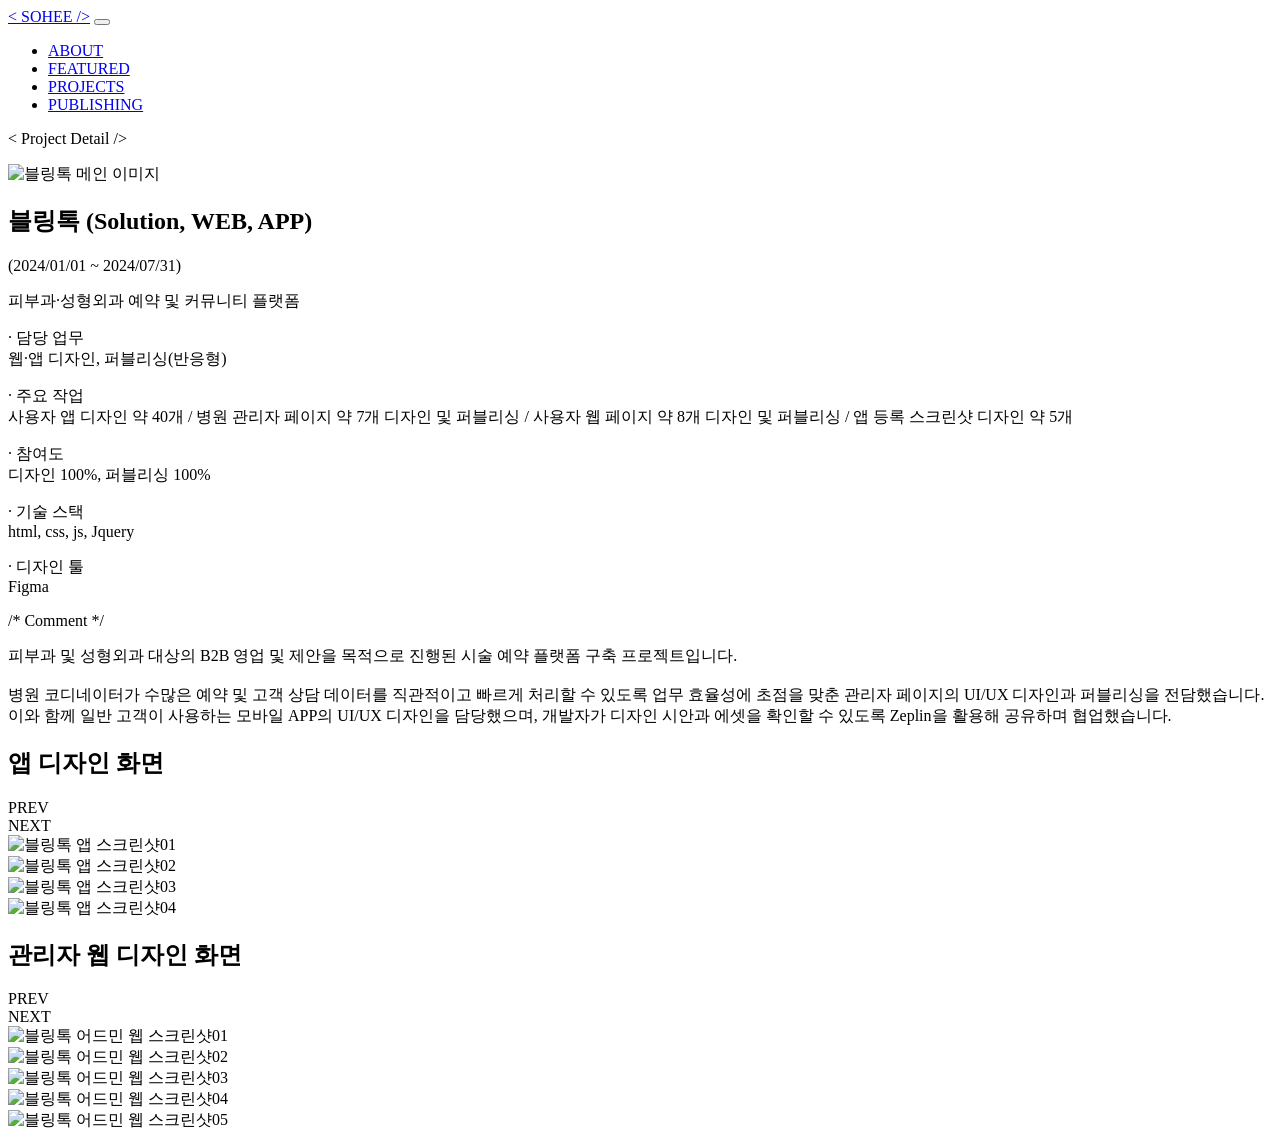
==== project-blingtalk.html @ 1cb69481 "파비콘 추가" ====
<!doctype html>
<html lang="ko">
  <head>
    <meta charset="UTF-8" />
    <meta name="viewport" content="width=device-width, initial-scale=1.0" />
    <title>Blingtalk 프로젝트</title>
    <link rel="stylesheet" href="./css/basic/reset.css" />
    <link rel="stylesheet" href="./css/basic/font.css" />
    <link
      rel="stylesheet"
      href="https://cdn.jsdelivr.net/npm/swiper@12/swiper-bundle.min.css"
    />
    <link rel="stylesheet" href="./css/basic/typography.css" />
    <link rel="stylesheet" href="./css/basic/common.css" />
    <link rel="stylesheet" href="./css/components/swiper-custom.css" />
    <link rel="stylesheet" href="./css/components/site-nav.css" />
    <link rel="stylesheet" href="./css/pages/project-detail.css" />
    <link rel="stylesheet" href="./css/pages/project-detail-media.css" />
    <link rel="icon" type="image/svg+xml" href="./img/favicon.svg" />
  </head>
  <script defer src="./js/loading.js"></script>
  <body>
    <div class="wrap">
      <!-- 로딩 스크립트 -->
      <div id="loading" class="loading">
        <div class="spinner"></div>
      </div>
      <header class="site-header" aria-label="주요 메뉴">
        <a class="site-header__logo gra-neon fs-15 fw-900" href="./index.html"
          >&lt; SOHEE /&gt;</a
        >
        <button
          class="site-header__toggle"
          type="button"
          aria-label="메뉴 열기"
          aria-expanded="false"
          aria-controls="site-nav"
        >
          <span></span>
          <span></span>
          <span></span>
        </button>

        <nav class="site-nav" id="site-nav" aria-label="주요 메뉴">
          <ul class="site-nav__list">
            <li>
              <a class="site-nav__link" href="./index.html#about">ABOUT</a>
            </li>
            <li>
              <a class="site-nav__link" href="./index.html#featured"
                >FEATURED</a
              >
            </li>
            <li>
              <a
                class="site-nav__link"
                href="./index.html#projects"
                aria-current="page"
                >PROJECTS</a
              >
            </li>
            <li>
              <a class="site-nav__link" href="./publishing-cases.html"
                >PUBLISHING</a
              >
            </li>
          </ul>
        </nav>
      </header>
      <main class="main-container">
        <!-- 프로젝트 디테일 섹션 -->
        <section class="content content--projectDetail">
          <header class="content__header">
            <p class="content__header-title gra-neon fs-72">
              < Project Detail />
            </p>
          </header>
          <div class="content__body content__body--projectDetail">
            <!-- img -->
            <div class="content__grid content__grid--img">
              <img
                class="content__grid-img"
                src="./img/port-folio__blingtalk-main.png"
                alt="블링톡 메인 이미지"
              />
            </div>
            <!-- info -->
            <div class="content__grid content__grid--info">
              <div class="content__grid-text">
                <h1 class="neon-01 fs-40 fw-900 ff-pre">
                  블링톡 (Solution, WEB, APP)
                </h1>
                <p class="neon-01 fs-28 fw-600 ff-pre">
                  (2024/01/01 ~ 2024/07/31)
                </p>
                <p class="content__grid-desc fs-28 fw-600 ff-pre">
                  피부과·성형외과 예약 및 커뮤니티 플랫폼
                </p>
              </div>
            </div>
            <!-- etc -->
            <div class="content__grid content__grid--etc">
              <div class="content__grid-dl">
                <dl class="content__grid-item">
                  <dt class="content__grid-dt neon-01 fs-28 fw-600 ff-pre">
                    · 담당 업무
                  </dt>
                  <dt class="content__grid-dd fs-26 fw-600 ff-pre">
                    웹·앱 디자인, 퍼블리싱(반응형)
                  </dt>
                </dl>
                <dl class="content__grid-item">
                  <dt class="content__grid-dt neon-01 fs-28 fw-600 ff-pre">
                    · 주요 작업
                  </dt>
                  <dt class="content__grid-dd fs-26 fw-600 ff-pre">
                    사용자 앱 디자인 약 40개 / 병원 관리자 페이지 약 7개 디자인
                    및 퍼블리싱 / 사용자 웹 페이지 약 8개 디자인 및 퍼블리싱 /
                    앱 등록 스크린샷 디자인 약 5개
                  </dt>
                </dl>
                <dl class="content__grid-item">
                  <dt class="content__grid-dt neon-01 fs-28 fw-600 ff-pre">
                    · 참여도
                  </dt>
                  <dt class="content__grid-dd fs-26 fw-600 ff-pre">
                    디자인 100%, 퍼블리싱 100%
                  </dt>
                </dl>
                <dl class="content__grid-item">
                  <dt class="content__grid-dt neon-01 fs-28 fw-600 ff-pre">
                    · 기술 스택
                  </dt>
                  <dt class="content__grid-dd fs-26 fw-600 ff-pre">
                    html, css, js, Jquery
                  </dt>
                </dl>
                <dl class="content__grid-item">
                  <dt class="content__grid-dt neon-01 fs-28 fw-600 ff-pre">
                    · 디자인 툴
                  </dt>
                  <dt class="content__grid-dd fs-26 fw-600 ff-pre">Figma</dt>
                </dl>
              </div>
            </div>
            <div class="content__grid content__grid--comment">
              <div class="content__grid-text">
                <span class="gray-01 fs-40 fw-700 ff-pre">/* Comment */</span>
                <p class="content__grid-comment ff-pre fs-28 fw-500">
                  피부과 및 성형외과 대상의 B2B 영업 및 제안을 목적으로 진행된
                  시술 예약 플랫폼 구축 프로젝트입니다. <br /><br />
                  병원 코디네이터가 수많은 예약 및 고객 상담 데이터를 직관적이고
                  빠르게 처리할 수 있도록 업무 효율성에 초점을 맞춘 관리자
                  페이지의 UI/UX 디자인과 퍼블리싱을 전담했습니다. 이와 함께
                  일반 고객이 사용하는 모바일 APP의 UI/UX 디자인을 담당했으며,
                  개발자가 디자인 시안과 에셋을 확인할 수 있도록 Zeplin을 활용해
                  공유하며 협업했습니다.
                </p>
              </div>
            </div>
          </div>
        </section>
        <!-- APP DESIGN 섹션 -->
        <section class="content content--projectApp content--projectSlide">
          <header class="content__header">
            <h2 class="content__header-title fs-40 ff-pre">앱 디자인 화면</h2>
            <div class="swiper-button-group">
              <div class="swiper-button-prev fw-700 fs-32">PREV</div>
              <div class="swiper-button-next fw-700 fs-32">NEXT</div>
            </div>
          </header>
          <div class="content__body content__body--projectSlide">
            <div class="swiper js-projectApp-swiper">
              <div class="swiper-wrapper">
                <div class="swiper-slide">
                  <img
                    src="./img/port-folio__blingtalk-app-01.png"
                    alt="블링톡 앱 스크린샷01"
                  />
                </div>
                <div class="swiper-slide">
                  <img
                    src="./img/port-folio__blingtalk-app-02.png"
                    alt="블링톡 앱 스크린샷02"
                  />
                </div>
                <div class="swiper-slide">
                  <img
                    src="./img/port-folio__blingtalk-app-03.png"
                    alt="블링톡 앱 스크린샷03"
                  />
                </div>
                <div class="swiper-slide">
                  <img
                    src="./img/port-folio__blingtalk-app-04.png"
                    alt="블링톡 앱 스크린샷04"
                  />
                </div>
              </div>
            </div>
          </div>
        </section>
        <!-- Admin Web DESIGN 섹션 -->
        <section class="content content--projectWeb content--projectSlide">
          <header class="content__header">
            <h2 class="content__header-title fs-40 ff-pre">
              관리자 웹 디자인 화면
            </h2>
            <div class="swiper-button-group">
              <div class="swiper-button-prev fw-700 fs-32">PREV</div>
              <div class="swiper-button-next fw-700 fs-32">NEXT</div>
            </div>
          </header>
          <div class="content__body content__body--projectSlide">
            <div class="swiper js-projectWeb-swiper">
              <div class="swiper-wrapper">
                <div class="swiper-slide">
                  <img
                    src="./img/port-folio__blingtalk-web-01.png"
                    alt="블링톡 어드민 웹 스크린샷01"
                  />
                </div>
                <div class="swiper-slide">
                  <img
                    src="./img/port-folio__blingtalk-web-02.png"
                    alt="블링톡 어드민 웹 스크린샷02"
                  />
                </div>
                <div class="swiper-slide">
                  <img
                    src="./img/port-folio__blingtalk-web-03.png"
                    alt="블링톡 어드민 웹 스크린샷03"
                  />
                </div>
                <div class="swiper-slide">
                  <img
                    src="./img/port-folio__blingtalk-web-04.png"
                    alt="블링톡 어드민 웹 스크린샷04"
                  />
                </div>
                <div class="swiper-slide">
                  <img
                    src="./img/port-folio__blingtalk-web-05.png"
                    alt="블링톡 어드민 웹 스크린샷05"
                  />
                </div>
              </div>
            </div>
          </div>
        </section>
      </main>
      <!-- <div class="footer-container">
      <footer class="footer-wrap">
        아직 만들지 않음
      </footer>
    </div> -->
    </div>
    <script
      src="https://code.jquery.com/jquery-3.7.1.min.js"
      integrity="sha256-/JqT3SQfawRcv/BIHPThkBvs0OEvtFFmqPF/lYI/Cxo="
      crossorigin="anonymous"
    ></script>
    <script src="https://cdn.jsdelivr.net/npm/swiper@12/swiper-bundle.min.js"></script>
    <script src="./js/swiper-action.js"></script>
    <script src="./js/header.js"></script>
  </body>
</html>
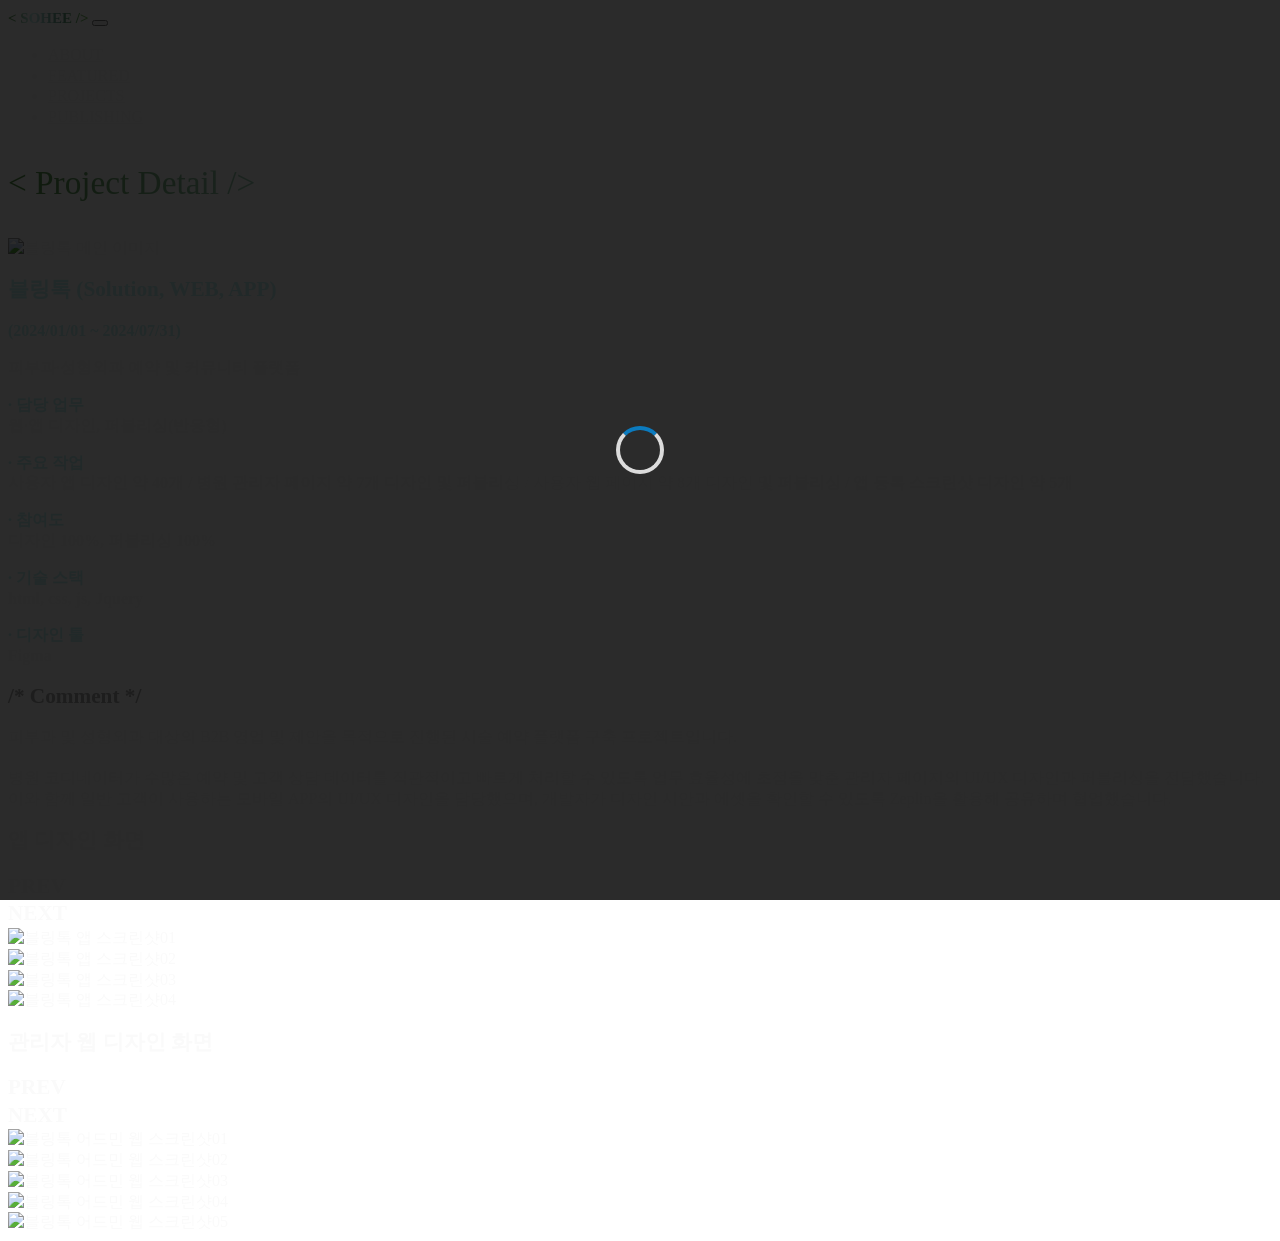
==== commit b3d4881c: "텍스트 크기 수정" ====
--- a/project-blingtalk.html
+++ b/project-blingtalk.html
@@ -3,6 +3,20 @@
   <head>
     <meta charset="UTF-8" />
     <meta name="viewport" content="width=device-width, initial-scale=1.0" />
+    <meta property="og:type" content="website" />
+    <meta property="og:title" content="블링톡 프로젝트" />
+    <meta
+      property="og:description"
+      content="피부과·성형외과 예약 및 커뮤니티 플랫폼 프로젝트입니다."
+    />
+    <meta
+      property="og:image"
+      content="https://sohehh.github.io/portfolio-hsh-2026/img/og-image.png"
+    />
+    <meta
+      property="og:url"
+      content="https://sohehh.github.io/portfolio-hsh-2026/project-blingtalk.html"
+    />
     <title>Blingtalk 프로젝트</title>
     <link rel="stylesheet" href="./css/basic/reset.css" />
     <link rel="stylesheet" href="./css/basic/font.css" />
@@ -71,7 +85,7 @@
         <!-- 프로젝트 디테일 섹션 -->
         <section class="content content--projectDetail">
           <header class="content__header">
-            <p class="content__header-title gra-neon fs-72">
+            <p class="content__header-title gra-neon fs-50">
               < Project Detail />
             </p>
           </header>
@@ -87,13 +101,13 @@
             <!-- info -->
             <div class="content__grid content__grid--info">
               <div class="content__grid-text">
-                <h1 class="neon-01 fs-40 fw-900 ff-pre">
+                <h1 class="neon-01 fs-32 fw-900 ff-pre">
                   블링톡 (Solution, WEB, APP)
                 </h1>
-                <p class="neon-01 fs-28 fw-600 ff-pre">
+                <p class="neon-01 fs-24 fw-600 ff-pre">
                   (2024/01/01 ~ 2024/07/31)
                 </p>
-                <p class="content__grid-desc fs-28 fw-600 ff-pre">
+                <p class="content__grid-desc fs-24 fw-600 ff-pre">
                   피부과·성형외과 예약 및 커뮤니티 플랫폼
                 </p>
               </div>
@@ -102,51 +116,51 @@
             <div class="content__grid content__grid--etc">
               <div class="content__grid-dl">
                 <dl class="content__grid-item">
-                  <dt class="content__grid-dt neon-01 fs-28 fw-600 ff-pre">
+                  <dt class="content__grid-dt neon-01 fs-24 fw-600 ff-pre">
                     · 담당 업무
                   </dt>
-                  <dt class="content__grid-dd fs-26 fw-600 ff-pre">
+                  <dt class="content__grid-dd fs-24 fw-600 ff-pre">
                     웹·앱 디자인, 퍼블리싱(반응형)
                   </dt>
                 </dl>
                 <dl class="content__grid-item">
-                  <dt class="content__grid-dt neon-01 fs-28 fw-600 ff-pre">
+                  <dt class="content__grid-dt neon-01 fs-24 fw-600 ff-pre">
                     · 주요 작업
                   </dt>
-                  <dt class="content__grid-dd fs-26 fw-600 ff-pre">
+                  <dt class="content__grid-dd fs-24 fw-600 ff-pre">
                     사용자 앱 디자인 약 40개 / 병원 관리자 페이지 약 7개 디자인
                     및 퍼블리싱 / 사용자 웹 페이지 약 8개 디자인 및 퍼블리싱 /
                     앱 등록 스크린샷 디자인 약 5개
                   </dt>
                 </dl>
                 <dl class="content__grid-item">
-                  <dt class="content__grid-dt neon-01 fs-28 fw-600 ff-pre">
+                  <dt class="content__grid-dt neon-01 fs-24 fw-600 ff-pre">
                     · 참여도
                   </dt>
-                  <dt class="content__grid-dd fs-26 fw-600 ff-pre">
+                  <dt class="content__grid-dd fs-24 fw-600 ff-pre">
                     디자인 100%, 퍼블리싱 100%
                   </dt>
                 </dl>
                 <dl class="content__grid-item">
-                  <dt class="content__grid-dt neon-01 fs-28 fw-600 ff-pre">
+                  <dt class="content__grid-dt neon-01 fs-24 fw-600 ff-pre">
                     · 기술 스택
                   </dt>
-                  <dt class="content__grid-dd fs-26 fw-600 ff-pre">
+                  <dt class="content__grid-dd fs-24 fw-600 ff-pre">
                     html, css, js, Jquery
                   </dt>
                 </dl>
                 <dl class="content__grid-item">
-                  <dt class="content__grid-dt neon-01 fs-28 fw-600 ff-pre">
+                  <dt class="content__grid-dt neon-01 fs-24 fw-600 ff-pre">
                     · 디자인 툴
                   </dt>
-                  <dt class="content__grid-dd fs-26 fw-600 ff-pre">Figma</dt>
+                  <dt class="content__grid-dd fs-24 fw-600 ff-pre">Figma</dt>
                 </dl>
               </div>
             </div>
             <div class="content__grid content__grid--comment">
               <div class="content__grid-text">
-                <span class="gray-01 fs-40 fw-700 ff-pre">/* Comment */</span>
-                <p class="content__grid-comment ff-pre fs-28 fw-500">
+                <span class="gray-01 fs-32 fw-700 ff-pre">/* Comment */</span>
+                <p class="content__grid-comment ff-pre fs-24 fw-500">
                   피부과 및 성형외과 대상의 B2B 영업 및 제안을 목적으로 진행된
                   시술 예약 플랫폼 구축 프로젝트입니다. <br /><br />
                   병원 코디네이터가 수많은 예약 및 고객 상담 데이터를 직관적이고
@@ -163,7 +177,7 @@
         <!-- APP DESIGN 섹션 -->
         <section class="content content--projectApp content--projectSlide">
           <header class="content__header">
-            <h2 class="content__header-title fs-40 ff-pre">앱 디자인 화면</h2>
+            <h2 class="content__header-title fs-32 ff-pre">앱 디자인 화면</h2>
             <div class="swiper-button-group">
               <div class="swiper-button-prev fw-700 fs-32">PREV</div>
               <div class="swiper-button-next fw-700 fs-32">NEXT</div>
@@ -203,7 +217,7 @@
         <!-- Admin Web DESIGN 섹션 -->
         <section class="content content--projectWeb content--projectSlide">
           <header class="content__header">
-            <h2 class="content__header-title fs-40 ff-pre">
+            <h2 class="content__header-title fs-32 ff-pre">
               관리자 웹 디자인 화면
             </h2>
             <div class="swiper-button-group">
--- a/css/basic/typography.css
+++ b/css/basic/typography.css
@@ -0,0 +1,114 @@
+:root {
+  --gra-neon: linear-gradient(
+    90deg,
+    #539344 0%,
+    #c6f5f4 30%,
+    #629e88 67%,
+    #76c35a 100%
+  );
+  --neon-01: #c6f5f4;
+  --gray-01: #aaaaaa;
+  --white-01: #fafafa;
+  --border-white-01: rgba(255, 255, 255, 0.6);
+}
+
+* {
+  color: var(--white-01);
+  line-height: 1.3;
+}
+
+.ff-pre {
+  font-family: "Pretendard Variable", Pretendard;
+}
+
+.gray-01 {
+  color: var(--gray-01);
+}
+
+.neon-01 {
+  color: var(--neon-01);
+}
+
+.white-01 {
+  color: var(--white-01);
+}
+
+.fw-500 {
+  font-weight: 500;
+}
+
+.fw-600 {
+  font-weight: 600;
+}
+
+.fw-700 {
+  font-weight: 700;
+}
+
+.fw-800 {
+  font-weight: 800;
+}
+
+.fw-900 {
+  font-weight: 900;
+}
+
+.gra-neon {
+  color: rgba(255, 255, 255, 0);
+  background: var(--gra-neon);
+  -webkit-background-clip: text;
+          background-clip: text;
+}
+
+.fs-13vw {
+  font-size: 13vw;
+}
+
+.fs-4vw {
+  font-size: 4vw;
+}
+
+.fs-250 {
+  font-size: clamp(56px, 10vw, 210px);
+}
+
+.fs-72 {
+  font-size: clamp(32px, 3.75vw, 72px);
+}
+
+.fs-50 {
+  font-size: clamp(26px, 2.6vw, 50px);
+}
+
+.fs-40 {
+  font-size: clamp(22px, 2.083vw, 40px);
+}
+
+.fs-32 {
+  font-size: clamp(18px, 1.66vw, 32px);
+}
+
+.fs-28 {
+  font-size: clamp(16px, 1.458vw, 28px);
+}
+
+.fs-26 {
+  font-size: clamp(15px, 1.354vw, 26px);
+  line-height: 140%;
+}
+
+.fs-24 {
+  font-size: clamp(14px, 1.25vw, 24px);
+}
+
+.fs-22 {
+  font-size: clamp(14px, 1.15vw, 22px);
+}
+
+.fs-20 {
+  font-size: clamp(13px, 1.04vw, 20px);
+}
+
+.fs-15 {
+  font-size: 15px;
+}/*# sourceMappingURL=typography.css.map */
--- a/css/basic/common.css
+++ b/css/basic/common.css
@@ -0,0 +1,61 @@
+@charset "UTF-8";
+/* 로딩 style */
+.loading {
+  position: fixed;
+  inset: 0;
+  background: rgba(0, 0, 0, 0.831372549);
+  display: -webkit-box;
+  display: -ms-flexbox;
+  display: flex;
+  -webkit-box-orient: vertical;
+  -webkit-box-direction: normal;
+      -ms-flex-direction: column;
+          flex-direction: column;
+  -webkit-box-pack: center;
+      -ms-flex-pack: center;
+          justify-content: center;
+  -webkit-box-align: center;
+      -ms-flex-align: center;
+          align-items: center;
+  gap: 10px;
+  z-index: 9999;
+  opacity: 1;
+  visibility: visible;
+  /* 회전 로딩 스피너 */
+}
+.loading .spinner {
+  width: 40px;
+  height: 40px;
+  border: 4px solid #dcdcdc;
+  border-top-color: #0b7bbf;
+  border-radius: 50%;
+  -webkit-animation: spin 0.8s linear infinite;
+          animation: spin 0.8s linear infinite;
+  /* 0.8초마다 한 바퀴씩 계속 도는 애니메이션 */
+}
+.loading.hidden {
+  opacity: 0;
+  visibility: hidden;
+}
+.loading p {
+  text-align: center;
+}
+
+@-webkit-keyframes spin {
+  to {
+    -webkit-transform: rotate(360deg);
+            transform: rotate(360deg);
+  }
+}
+
+@keyframes spin {
+  to {
+    -webkit-transform: rotate(360deg);
+            transform: rotate(360deg);
+  }
+}
+.hidden {
+  overflow: hidden !important;
+  -ms-touch-action: none;
+      touch-action: none;
+}/*# sourceMappingURL=common.css.map */
